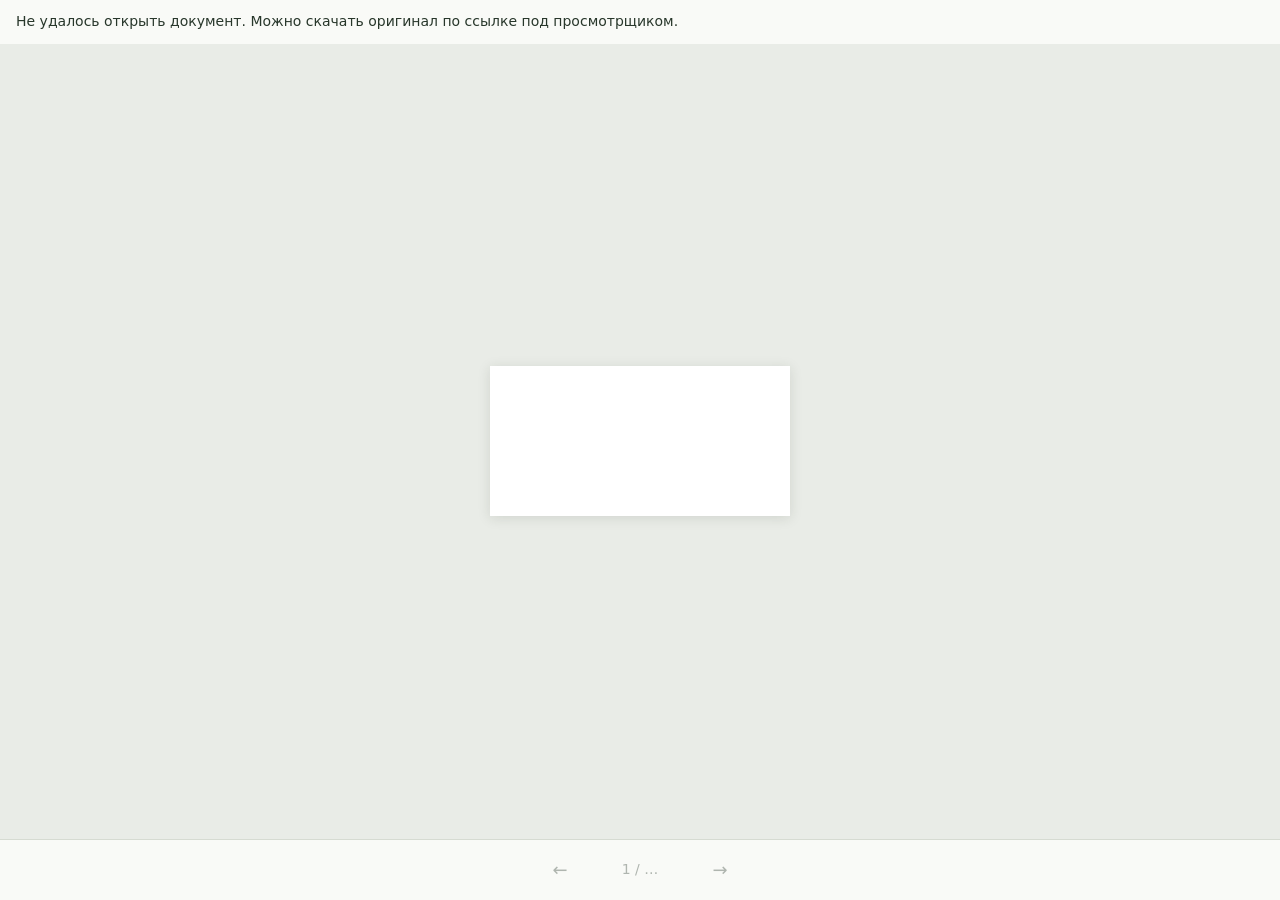
==== reader.html @ 19a6b868 "Add document reader with shared mobile and desktop navigation" ====
<!doctype html>
<html lang="ru"><head><meta charset="utf-8"><meta name="viewport" content="width=device-width,initial-scale=1,viewport-fit=cover"><title>Просмотр документа</title><link rel="stylesheet" href="reader.css"></head><body>
<p id="status" role="status">Открываем документ…</p>
<main id="viewport" tabindex="0" aria-label="Страницы документа"><div id="sheet"><canvas aria-label="Страница документа"></canvas><div class="textLayer"></div></div></main>
<footer class="toolbar"><button id="prev" aria-label="Предыдущая страница">←</button><button id="pageCounter" aria-label="Перейти к странице" aria-expanded="false" aria-controls="pageJump">1 / …</button><button id="next" aria-label="Следующая страница">→</button><button id="resetZoom" hidden>Сбросить масштаб</button>
<form id="pageJump" hidden><label for="page">Страница</label><input id="page" type="number" min="1" value="1" inputmode="numeric" required><button type="submit">Перейти</button><button type="button" id="cancelJump" aria-label="Закрыть переход к странице">×</button></form>
</footer><script type="module" src="reader.js"></script></body></html>
---- reader.css ----
*{box-sizing:border-box}html,body{height:100%;margin:0}body{display:flex;flex-direction:column;background:#e9ece7;color:#28372b;font:14px/1.4 system-ui,sans-serif}.toolbar{flex:none;display:flex;justify-content:space-between;align-items:center;gap:8px;flex-wrap:wrap;padding:8px 12px;background:#f9faf7;border-bottom:1px solid #d6dbd2;z-index:2}.paging,.zoom{display:flex;align-items:center;gap:6px}button,input{font:inherit;color:inherit;border:1px solid #cbd2c7;background:white;border-radius:6px;min-height:40px}button{padding:7px 12px;cursor:pointer}button:disabled{opacity:.35;cursor:default}button:hover:not(:disabled){background:#eaf0e6}input{width:52px;text-align:center}input::-webkit-inner-spin-button{appearance:none}.paging label{white-space:nowrap}#count{display:inline-block;min-width:42px}button:focus-visible,input:focus-visible{outline:3px solid #92a58a;outline-offset:1px}#viewport{flex:1;min-height:0;overflow:auto;padding:16px;overscroll-behavior:contain}#sheet{position:relative;background:white;box-shadow:0 2px 12px #25332320;margin:0 auto;line-height:1}canvas{display:block}.textLayer{position:absolute;inset:0;overflow:hidden;text-align:initial;line-height:1;-webkit-text-size-adjust:none;text-size-adjust:none;forced-color-adjust:none;transform-origin:0 0}.textLayer :is(span,br){color:transparent;position:absolute;white-space:pre;cursor:text;transform-origin:0% 0%}.textLayer span.markedContent{top:0;height:0}.textLayer ::selection{background:#698caa70}#status{flex:none;margin:0;padding:12px 16px;background:#f9faf7}#status:empty{display:none}:fullscreen{background:#e9ece7}body:fullscreen{height:100vh}@media(max-width:440px){.toolbar{justify-content:center;padding:6px;gap:4px 12px}button{min-height:44px;padding:8px 12px}#viewport{padding:8px}}
.textLayer{--min-font-size:1;--text-scale-factor:calc(var(--total-scale-factor) * var(--min-font-size));--min-font-size-inv:calc(1 / var(--min-font-size))}.textLayer>:not(.markedContent),.textLayer .markedContent span:not(.markedContent){z-index:1;--font-height:0;font-size:calc(var(--text-scale-factor) * var(--font-height));--scale-x:1;--rotate:0deg;transform:rotate(var(--rotate)) scaleX(var(--scale-x)) scale(var(--min-font-size-inv))}.textLayer span.markedContent{display:contents}

/* The same three navigation controls on desktop and phone. */
.toolbar{position:relative;justify-content:center;flex-wrap:nowrap;padding:8px 12px max(8px,env(safe-area-inset-bottom));border-top:1px solid #d6dbd2;border-bottom:0;gap:8px}
.toolbar button{min-height:44px;min-width:44px;border-color:transparent;background:transparent;font-size:18px}.toolbar #pageCounter{font-size:14px;min-width:100px;font-variant-numeric:tabular-nums}
#viewport{display:flex;align-items:flex-start}#sheet{flex:none;margin:auto;transform-origin:0 0}
#pageJump{position:absolute;bottom:calc(100% + 8px);left:50%;transform:translateX(-50%);display:flex;align-items:center;gap:8px;padding:12px;background:white;border:1px solid #d6dbd2;border-radius:8px;box-shadow:0 4px 24px #25332320;max-width:calc(100vw - 16px)}
#pageJump input{width:64px;font-size:16px}#pageJump button{font-size:14px;padding:8px}#pageJump label{font-size:14px}
#resetZoom{position:absolute;bottom:calc(100% + 12px);right:12px;font-size:13px!important;background:white!important;box-shadow:0 2px 10px #25332320;border:1px solid #d6dbd2!important}
[hidden]{display:none!important}
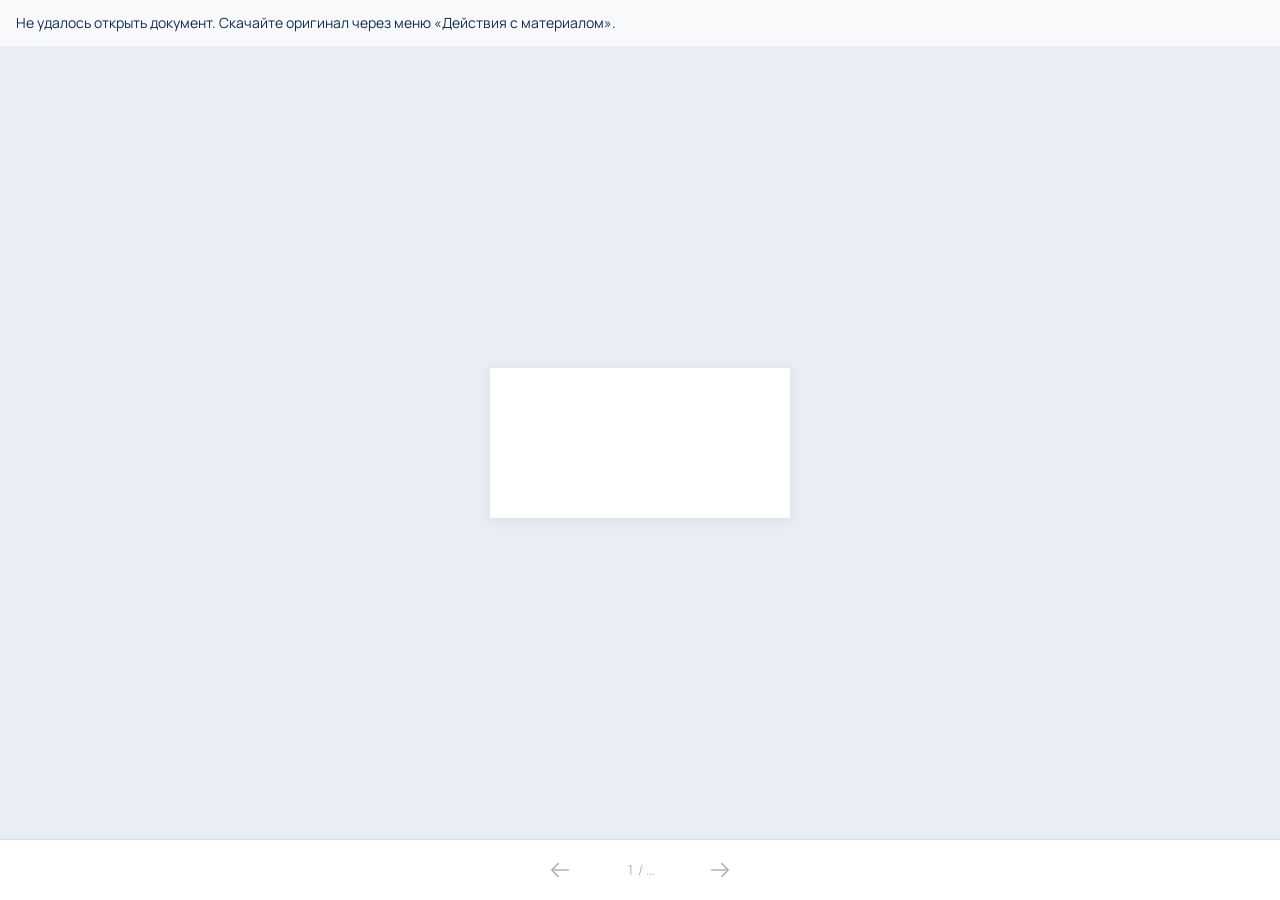
==== commit 82ecbba1: "Simplify course interface with accessible material icons" ====
--- a/reader.html
+++ b/reader.html
@@ -1,7 +1,7 @@
 <!doctype html>
-<html lang="ru"><head><meta charset="utf-8"><meta name="viewport" content="width=device-width,initial-scale=1,viewport-fit=cover"><title>Просмотр документа</title><link rel="stylesheet" href="reader.css"></head><body>
+<html lang="ru"><head><meta charset="utf-8"><meta name="viewport" content="width=device-width,initial-scale=1,viewport-fit=cover"><title>Просмотр документа</title><link rel="icon" href="assets/favicon.svg" type="image/svg+xml"><link rel="stylesheet" href="theme.css"><link rel="stylesheet" href="reader.css"></head><body>
 <p id="status" role="status">Открываем документ…</p>
 <main id="viewport" tabindex="0" aria-label="Страницы документа"><div id="sheet"><canvas aria-label="Страница документа"></canvas><div class="textLayer"></div></div></main>
-<footer class="toolbar"><button id="prev" aria-label="Предыдущая страница">←</button><button id="pageCounter" aria-label="Перейти к странице" aria-expanded="false" aria-controls="pageJump">1 / …</button><button id="next" aria-label="Следующая страница">→</button><button id="resetZoom" hidden>Сбросить масштаб</button>
-<form id="pageJump" hidden><label for="page">Страница</label><input id="page" type="number" min="1" value="1" inputmode="numeric" required><button type="submit">Перейти</button><button type="button" id="cancelJump" aria-label="Закрыть переход к странице">×</button></form>
-</footer><script type="module" src="reader.js"></script></body></html>
+<footer class="toolbar"><button id="prev" aria-label="Предыдущая страница" title="Предыдущая страница"><span data-icon="back"></span></button><button id="pageCounter" aria-label="Перейти к странице" title="Перейти к странице" aria-expanded="false" aria-controls="pageJump">1 / …</button><button id="next" aria-label="Следующая страница" title="Следующая страница"><span data-icon="forward"></span></button><button id="resetZoom" hidden>Сбросить масштаб</button>
+<form id="pageJump" hidden><label for="page">Страница</label><input id="page" type="number" min="1" value="1" inputmode="numeric" required><button type="submit">Перейти</button><button type="button" id="cancelJump" aria-label="Закрыть переход к странице"><span data-icon="close"></span></button></form>
+</footer><script src="icons.js"></script><script type="module" src="reader.js"></script></body></html>
--- a/theme.css
+++ b/theme.css
@@ -0,0 +1,39 @@
+@font-face {
+  font-family: Manrope;
+  src: url("assets/fonts/Manrope.ttf") format("truetype");
+  font-style: normal;
+  font-weight: 200 800;
+  font-display: swap;
+}
+:root {
+  color-scheme: light;
+  --font: Manrope, -apple-system, BlinkMacSystemFont, "Segoe UI", sans-serif;
+  --ink: #112d4e;
+  --muted: #52657b;
+  --canvas: #f7f9fb;
+  --surface: #fff;
+  --line: #d7e0e7;
+  --selected: #e8eef4;
+  --hover: #eef2f6;
+  --focus: #8b6018;
+  --radius: 12px;
+  --shadow: 0 8px 32px #112d4e20;
+}
+* { box-sizing: border-box; }
+body { margin: 0; color: var(--ink); font: 16px/1.6 var(--font); background: var(--canvas); }
+button, input, textarea, select { font: inherit; color: inherit; }
+button, a, input, textarea, select, summary { touch-action: manipulation; }
+button, summary { cursor: pointer; }
+button { border: 1px solid var(--line); border-radius: var(--radius); background: var(--surface); padding: 10px 16px; min-height: 44px; }
+button:hover:not(:disabled) { background: var(--hover); }
+a { color: inherit; text-underline-offset: 3px; }
+input, textarea, select { border: 1px solid var(--line); border-radius: var(--radius); background: var(--surface); }
+input::placeholder, textarea::placeholder { color: var(--muted); opacity: 1; }
+:focus-visible { outline: 2px solid var(--focus); outline-offset: 3px; }
+.icon { display: block; width: 22px; height: 22px; flex: none; fill: none; stroke: currentColor; stroke-width: 1.7; stroke-linecap: round; stroke-linejoin: round; }
+[data-icon] { display: inline-flex; align-items: center; justify-content: center; }
+.sr-only { position: absolute; width: 1px; height: 1px; padding: 0; margin: -1px; overflow: hidden; clip-path: inset(50%); white-space: nowrap; border: 0; }
+[hidden] { display: none !important; }
+@media (prefers-reduced-motion: no-preference) {
+  button, a, summary { transition: background-color .15s ease, color .15s ease; }
+}
--- a/reader.css
+++ b/reader.css
@@ -1,11 +1,32 @@
-*{box-sizing:border-box}html,body{height:100%;margin:0}body{display:flex;flex-direction:column;background:#e9ece7;color:#28372b;font:14px/1.4 system-ui,sans-serif}.toolbar{flex:none;display:flex;justify-content:space-between;align-items:center;gap:8px;flex-wrap:wrap;padding:8px 12px;background:#f9faf7;border-bottom:1px solid #d6dbd2;z-index:2}.paging,.zoom{display:flex;align-items:center;gap:6px}button,input{font:inherit;color:inherit;border:1px solid #cbd2c7;background:white;border-radius:6px;min-height:40px}button{padding:7px 12px;cursor:pointer}button:disabled{opacity:.35;cursor:default}button:hover:not(:disabled){background:#eaf0e6}input{width:52px;text-align:center}input::-webkit-inner-spin-button{appearance:none}.paging label{white-space:nowrap}#count{display:inline-block;min-width:42px}button:focus-visible,input:focus-visible{outline:3px solid #92a58a;outline-offset:1px}#viewport{flex:1;min-height:0;overflow:auto;padding:16px;overscroll-behavior:contain}#sheet{position:relative;background:white;box-shadow:0 2px 12px #25332320;margin:0 auto;line-height:1}canvas{display:block}.textLayer{position:absolute;inset:0;overflow:hidden;text-align:initial;line-height:1;-webkit-text-size-adjust:none;text-size-adjust:none;forced-color-adjust:none;transform-origin:0 0}.textLayer :is(span,br){color:transparent;position:absolute;white-space:pre;cursor:text;transform-origin:0% 0%}.textLayer span.markedContent{top:0;height:0}.textLayer ::selection{background:#698caa70}#status{flex:none;margin:0;padding:12px 16px;background:#f9faf7}#status:empty{display:none}:fullscreen{background:#e9ece7}body:fullscreen{height:100vh}@media(max-width:440px){.toolbar{justify-content:center;padding:6px;gap:4px 12px}button{min-height:44px;padding:8px 12px}#viewport{padding:8px}}
-.textLayer{--min-font-size:1;--text-scale-factor:calc(var(--total-scale-factor) * var(--min-font-size));--min-font-size-inv:calc(1 / var(--min-font-size))}.textLayer>:not(.markedContent),.textLayer .markedContent span:not(.markedContent){z-index:1;--font-height:0;font-size:calc(var(--text-scale-factor) * var(--font-height));--scale-x:1;--rotate:0deg;transform:rotate(var(--rotate)) scaleX(var(--scale-x)) scale(var(--min-font-size-inv))}.textLayer span.markedContent{display:contents}
-
-/* The same three navigation controls on desktop and phone. */
-.toolbar{position:relative;justify-content:center;flex-wrap:nowrap;padding:8px 12px max(8px,env(safe-area-inset-bottom));border-top:1px solid #d6dbd2;border-bottom:0;gap:8px}
-.toolbar button{min-height:44px;min-width:44px;border-color:transparent;background:transparent;font-size:18px}.toolbar #pageCounter{font-size:14px;min-width:100px;font-variant-numeric:tabular-nums}
-#viewport{display:flex;align-items:flex-start}#sheet{flex:none;margin:auto;transform-origin:0 0}
-#pageJump{position:absolute;bottom:calc(100% + 8px);left:50%;transform:translateX(-50%);display:flex;align-items:center;gap:8px;padding:12px;background:white;border:1px solid #d6dbd2;border-radius:8px;box-shadow:0 4px 24px #25332320;max-width:calc(100vw - 16px)}
-#pageJump input{width:64px;font-size:16px}#pageJump button{font-size:14px;padding:8px}#pageJump label{font-size:14px}
-#resetZoom{position:absolute;bottom:calc(100% + 12px);right:12px;font-size:13px!important;background:white!important;box-shadow:0 2px 10px #25332320;border:1px solid #d6dbd2!important}
-[hidden]{display:none!important}
+html, body { height: 100%; }
+body { display: flex; flex-direction: column; background: var(--selected); font-size: 14px; }
+button { display: inline-flex; align-items: center; justify-content: center; }
+button:disabled { opacity: .35; cursor: default; }
+input { min-height: 44px; text-align: center; }
+input::-webkit-inner-spin-button { appearance: none; }
+#viewport { flex: 1; min-height: 0; display: flex; align-items: flex-start; overflow: auto; padding: 16px; overscroll-behavior: contain; }
+#sheet { position: relative; background: var(--surface); box-shadow: 0 2px 12px #112d4e15; flex: none; margin: auto; line-height: 1; transform-origin: 0 0; }
+canvas { display: block; }
+.textLayer { position: absolute; inset: 0; overflow: hidden; text-align: initial; line-height: 1; -webkit-text-size-adjust: none; text-size-adjust: none; forced-color-adjust: none; transform-origin: 0 0; }
+.textLayer :is(span, br) { color: transparent; position: absolute; white-space: pre; cursor: text; transform-origin: 0 0; }
+.textLayer ::selection { background: #698caa70; }
+.textLayer { --min-font-size: 1; --text-scale-factor: calc(var(--total-scale-factor) * var(--min-font-size)); --min-font-size-inv: calc(1 / var(--min-font-size)); }
+.textLayer > :not(.markedContent), .textLayer .markedContent span:not(.markedContent) { z-index: 1; --font-height: 0; font-size: calc(var(--text-scale-factor) * var(--font-height)); --scale-x: 1; --rotate: 0deg; transform: rotate(var(--rotate)) scaleX(var(--scale-x)) scale(var(--min-font-size-inv)); }
+.textLayer span.markedContent { display: contents; }
+#status { flex: none; margin: 0; padding: 12px 16px; background: var(--canvas); }
+#status:empty { display: none; }
+:fullscreen { background: var(--selected); }
+body:fullscreen { height: 100vh; }
+.toolbar { position: relative; flex: none; display: flex; justify-content: center; align-items: center; gap: 8px; padding: 8px 12px max(8px, env(safe-area-inset-bottom)); border-top: 1px solid var(--line); background: var(--surface); z-index: 2; }
+.toolbar button { min-height: 44px; min-width: 44px; border-color: transparent; background: transparent; padding: 8px; }
+.toolbar button:hover:not(:disabled) { background: var(--hover); }
+#pageCounter { min-width: 100px; font-size: 14px; font-variant-numeric: tabular-nums; }
+#pageJump { position: absolute; bottom: calc(100% + 8px); left: 50%; transform: translateX(-50%); display: flex; align-items: center; gap: 8px; padding: 12px; background: var(--surface); border-radius: var(--radius); box-shadow: var(--shadow); max-width: calc(100vw - 16px); }
+#pageJump input { width: 60px; min-width: 44px; font-size: 16px; }
+#pageJump button { font-size: 14px; }
+#pageJump label { font-size: 14px; }
+#resetZoom { position: absolute; bottom: calc(100% + 12px); right: 12px; font-size: 13px; background: var(--surface); box-shadow: var(--shadow); padding: 8px 12px; }
+@media (max-width: 440px) {
+  #viewport { padding: 8px; }
+  #pageJump { gap: 6px; padding: 8px; }
+}
